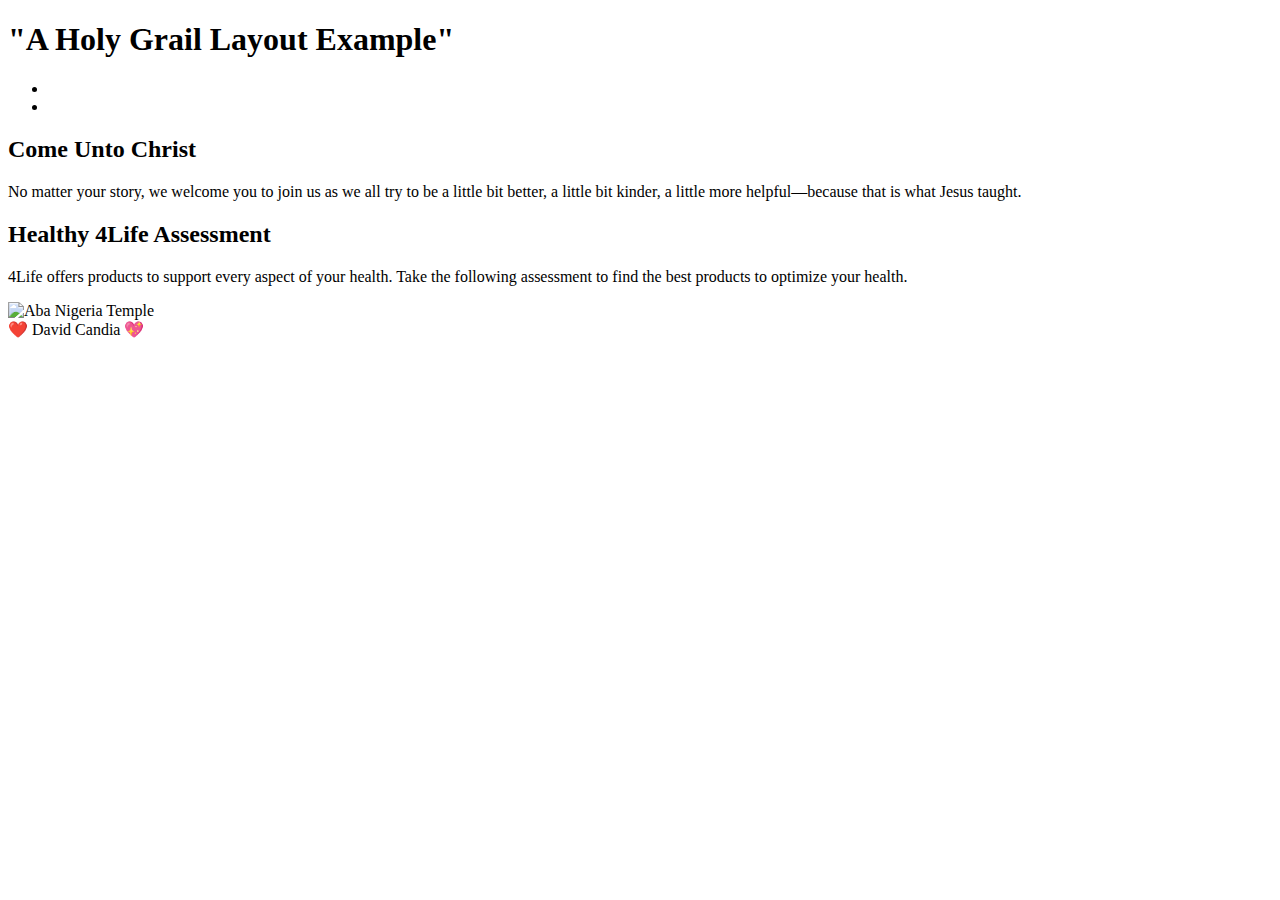
==== week02/holygrail.html @ e5c24618 "Add A holly grail html stuff" ====
<!DOCTYPE html>
<html lang="en">
    <head>
        <meta charset="UTF-8">
        <meta name="viewport" content="width=device-width, initial-scale=1.0">
        <title>David Candia  |Holy Grail Layout Example</title>
        <meta name="description" content="A common Layout on the web called the 'holy grail'">
        <meta name="author" content="David Candia">
        </head>
    <body>
    <header>
        <h1>"A Holy Grail Layout Example"</h1>
    </header>
    <nav>
        <ul>
            <li><a href="https://www.churchofjesuschrist.org/comeuntochrist"></a></li>
            <li><a href="https://www.4life.com/corp/page/95/health-assessment?utm_campaign=myshopshare&utm_source=webshare&utm_medium=copiedsharedlink&utm_content=myaccountsharingcenter&utm_term=copy-health-assessment-url"></a></li>
        </ul>
    </nav>           
    <main>
        <section>
            <article>
                <h2> Come Unto Christ</h2>
                <p>No matter your story, we welcome you to join us as we all try to be a little bit better, a little bit kinder, a little more helpful—because that is what Jesus taught.</p>
            </article>
        </section>
        <section>
            <article>
                <h2>Healthy 4Life Assessment</h2>
                <p>4Life offers products to support every aspect of your health. Take the following assessment to find the best products to optimize your health.</p>
            </article>
        </section>
        </main>
        <aside>
              <img src="https://www.churchofjesuschrist.org/temples/photo-gallery/all?lang=eng" alt="Aba Nigeria Temple" width="200">
        </aside>
        <foter>
            ❤️ David Candia 💖
        </foter>
    </header>

    </body>
</html>
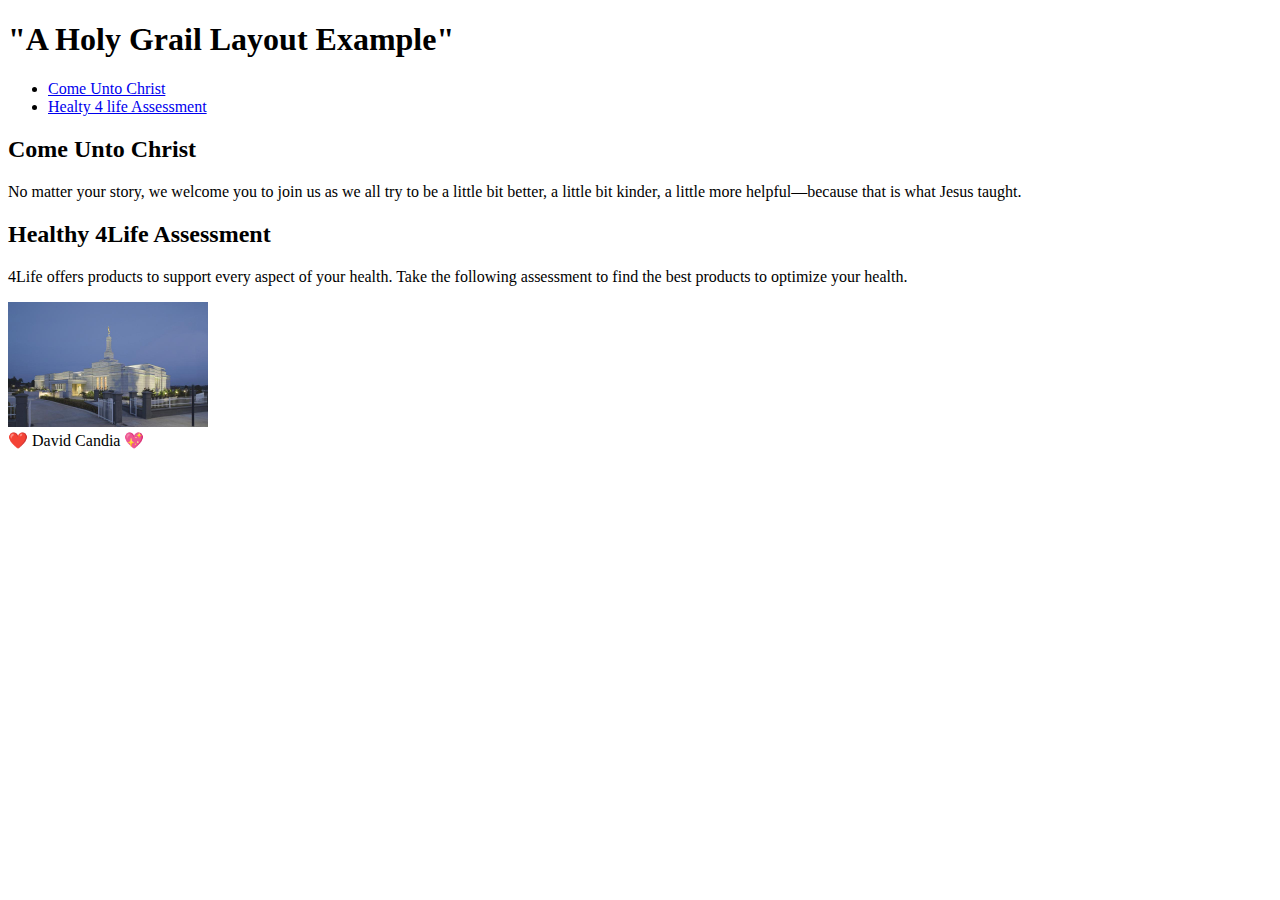
==== commit b0d81e57: "Holly grail fixed" ====
--- a/week02/holygrail.html
+++ b/week02/holygrail.html
@@ -13,8 +13,8 @@
     </header>
     <nav>
         <ul>
-            <li><a href="https://www.churchofjesuschrist.org/comeuntochrist"></a></li>
-            <li><a href="https://www.4life.com/corp/page/95/health-assessment?utm_campaign=myshopshare&utm_source=webshare&utm_medium=copiedsharedlink&utm_content=myaccountsharingcenter&utm_term=copy-health-assessment-url"></a></li>
+            <li><a href="https://www.churchofjesuschrist.org/comeuntochrist">Come Unto Christ</a></li>
+            <li><a href="https://www.4life.com/corp/page/95/health-assessment?utm_campaign=myshopshare&utm_source=webshare&utm_medium=copiedsharedlink&utm_content=myaccountsharingcenter&utm_term=copy-health-assessment-url">Healty 4 life Assessment</a></li>
         </ul>
     </nav>           
     <main>
@@ -32,7 +32,7 @@
         </section>
         </main>
         <aside>
-              <img src="https://www.churchofjesuschrist.org/temples/photo-gallery/all?lang=eng" alt="Aba Nigeria Temple" width="200">
+              <img src="images/aba-nigeria-temple-lds-273999-wallpaper.jpg" alt="Aba Nigeria Temple" width="200">
         </aside>
         <foter>
             ❤️ David Candia 💖
